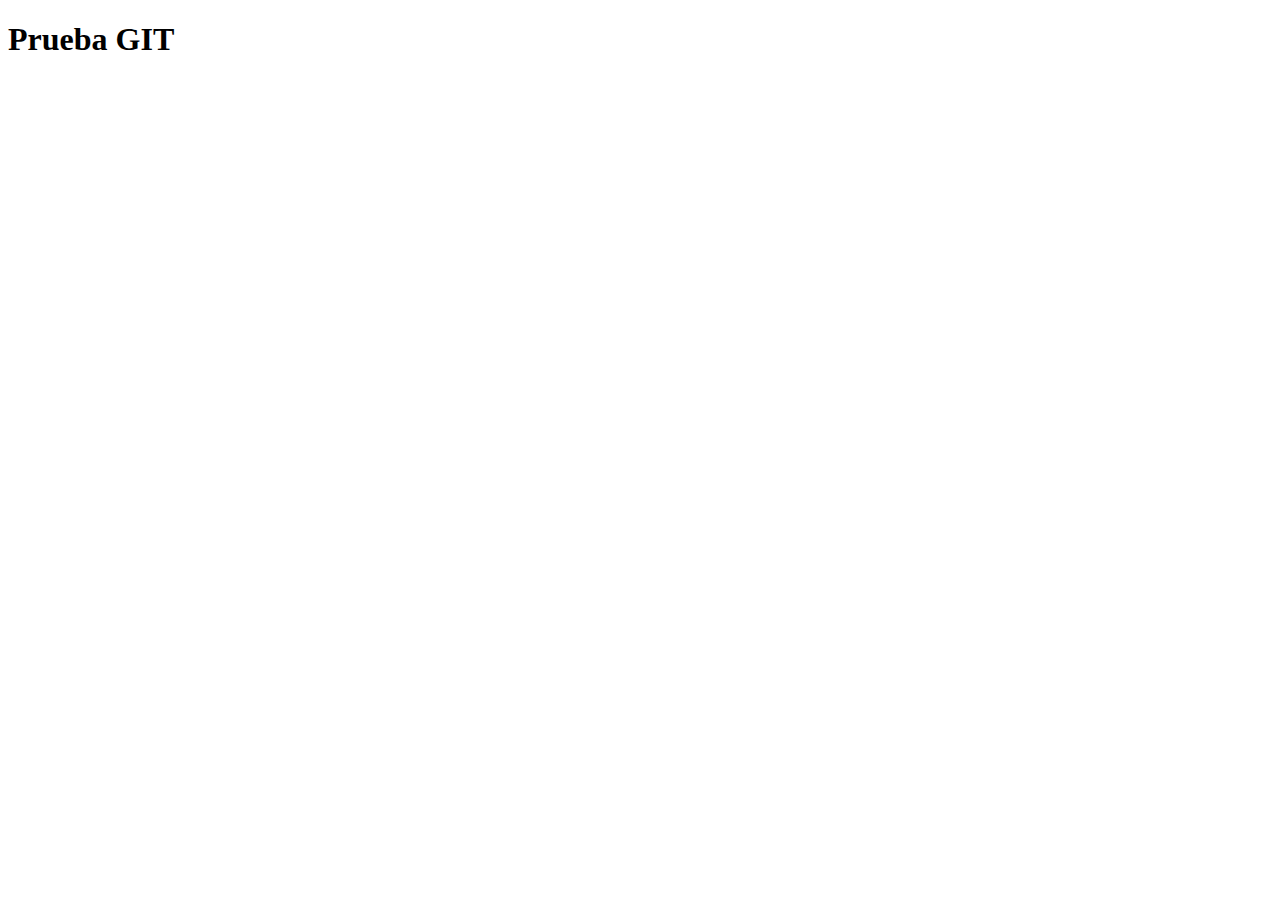
==== index.html @ 6b3c194b "mi primer commit" ====
<!DOCTYPE html>
<html lang="en">
<head>
    <meta charset="UTF-8">
    <meta http-equiv="X-UA-Compatible" content="IE=edge">
    <meta name="viewport" content="width=device-width, initial-scale=1.0">
    <title>Prueba Git</title>
</head>
<body>
    <h1>Prueba GIT</h1>
    
</body>
</html>
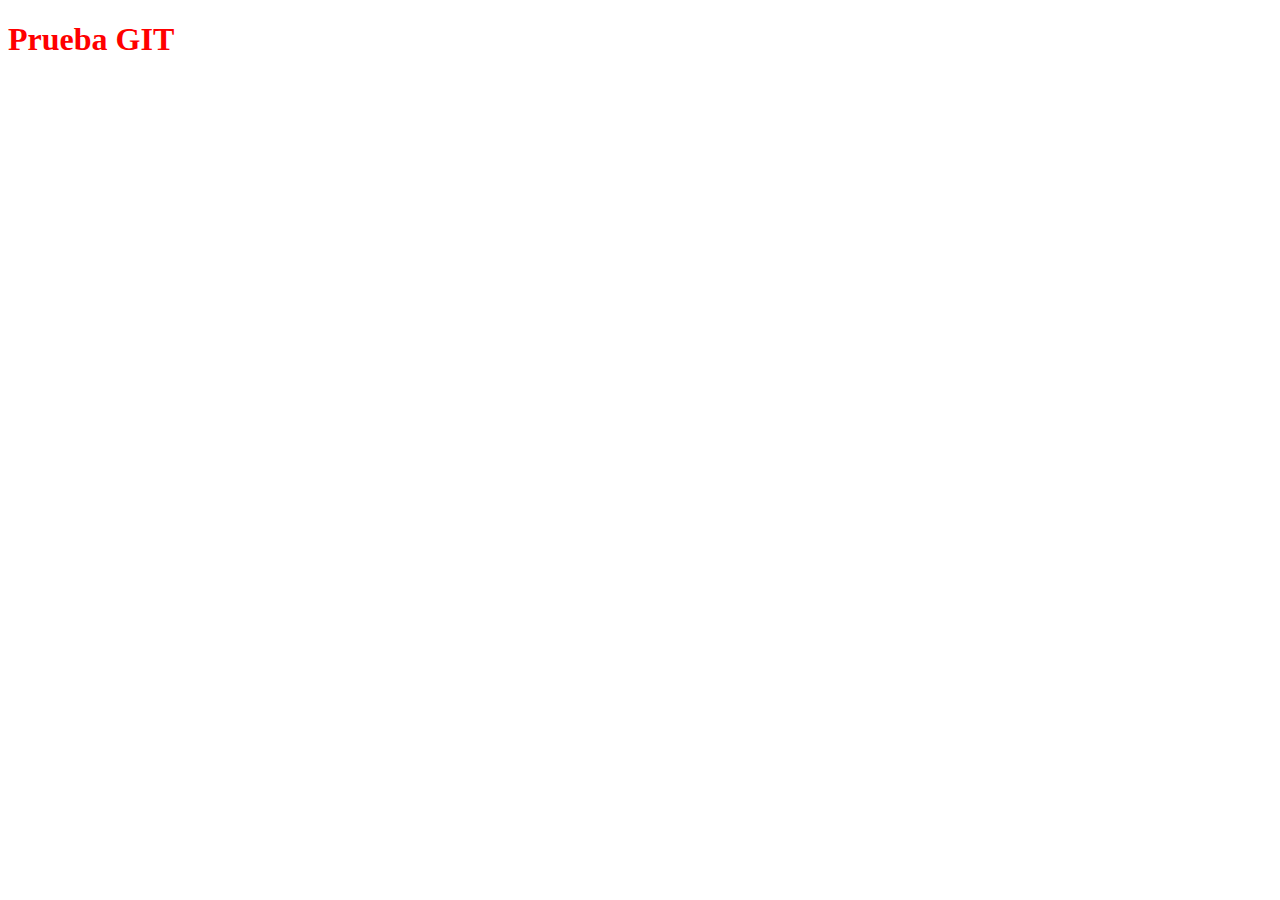
==== commit 558be809: "mi segundo commit" ====
--- a/index.html
+++ b/index.html
@@ -5,6 +5,7 @@
     <meta http-equiv="X-UA-Compatible" content="IE=edge">
     <meta name="viewport" content="width=device-width, initial-scale=1.0">
     <title>Prueba Git</title>
+    <link rel="stylesheet" href="style.css">
 </head>
 <body>
     <h1>Prueba GIT</h1>
--- a/style.css
+++ b/style.css
@@ -0,0 +1,3 @@
+h1{
+    color: red
+}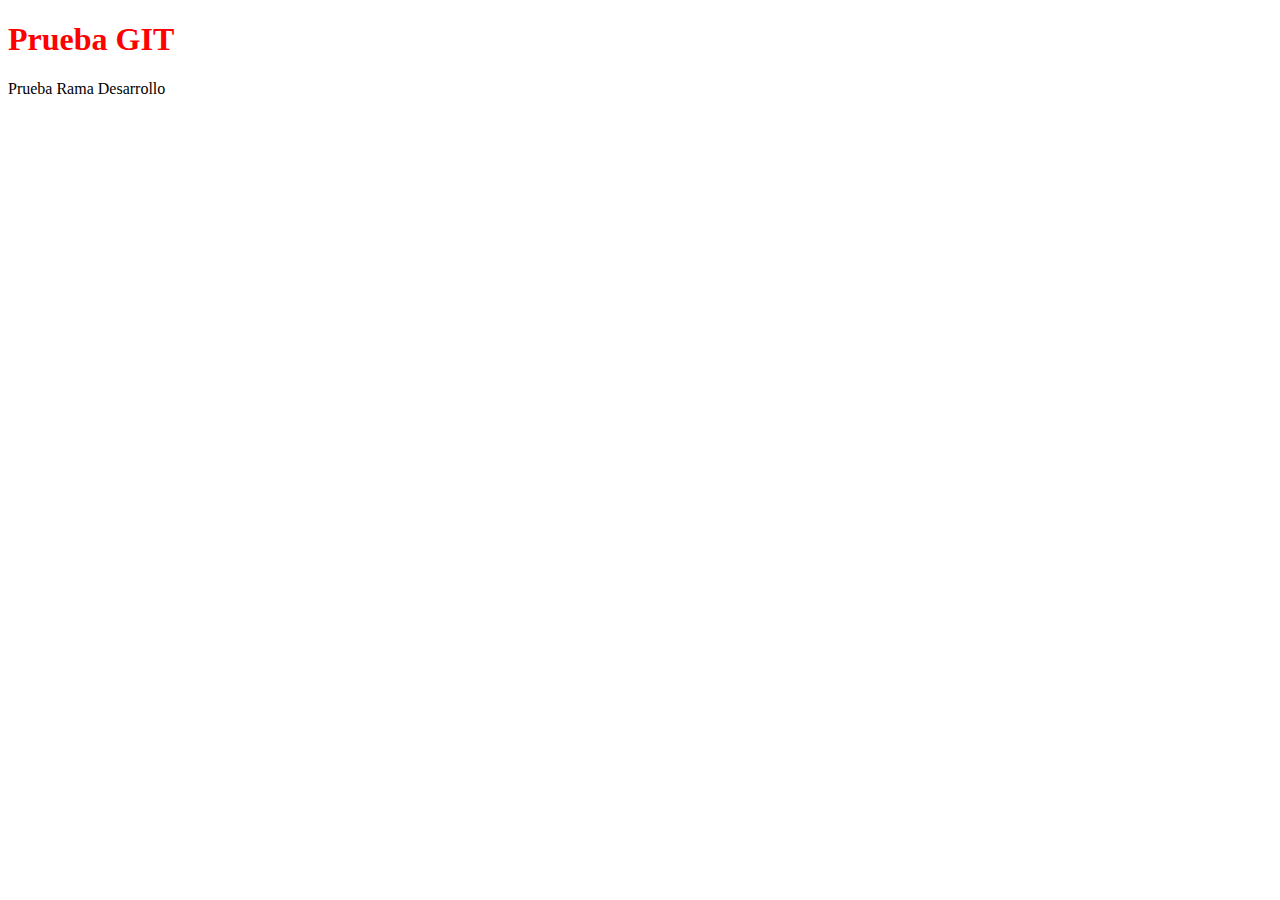
==== commit 829545e3: "Update index.html" ====
--- a/index.html
+++ b/index.html
@@ -9,6 +9,7 @@
 </head>
 <body>
     <h1>Prueba GIT</h1>
+    <p>Prueba Rama Desarrollo</p>
     
 </body>
-</html>+</html>
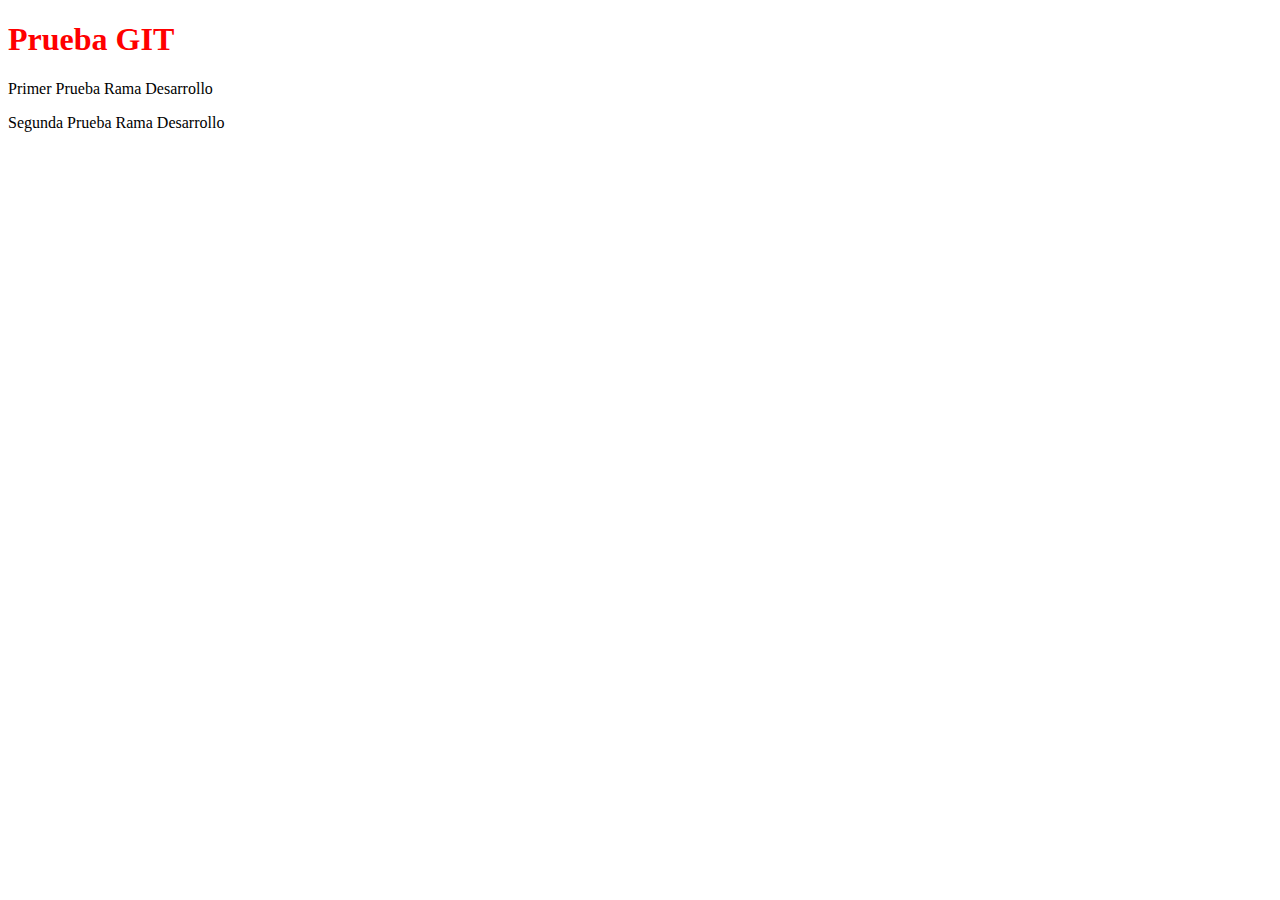
==== commit 010c3c7c: "Update index.html" ====
--- a/index.html
+++ b/index.html
@@ -9,7 +9,8 @@
 </head>
 <body>
     <h1>Prueba GIT</h1>
-    <p>Prueba Rama Desarrollo</p>
+    <p>Primer Prueba Rama Desarrollo</p>
+    <p>Segunda Prueba Rama Desarrollo</p>
     
 </body>
 </html>
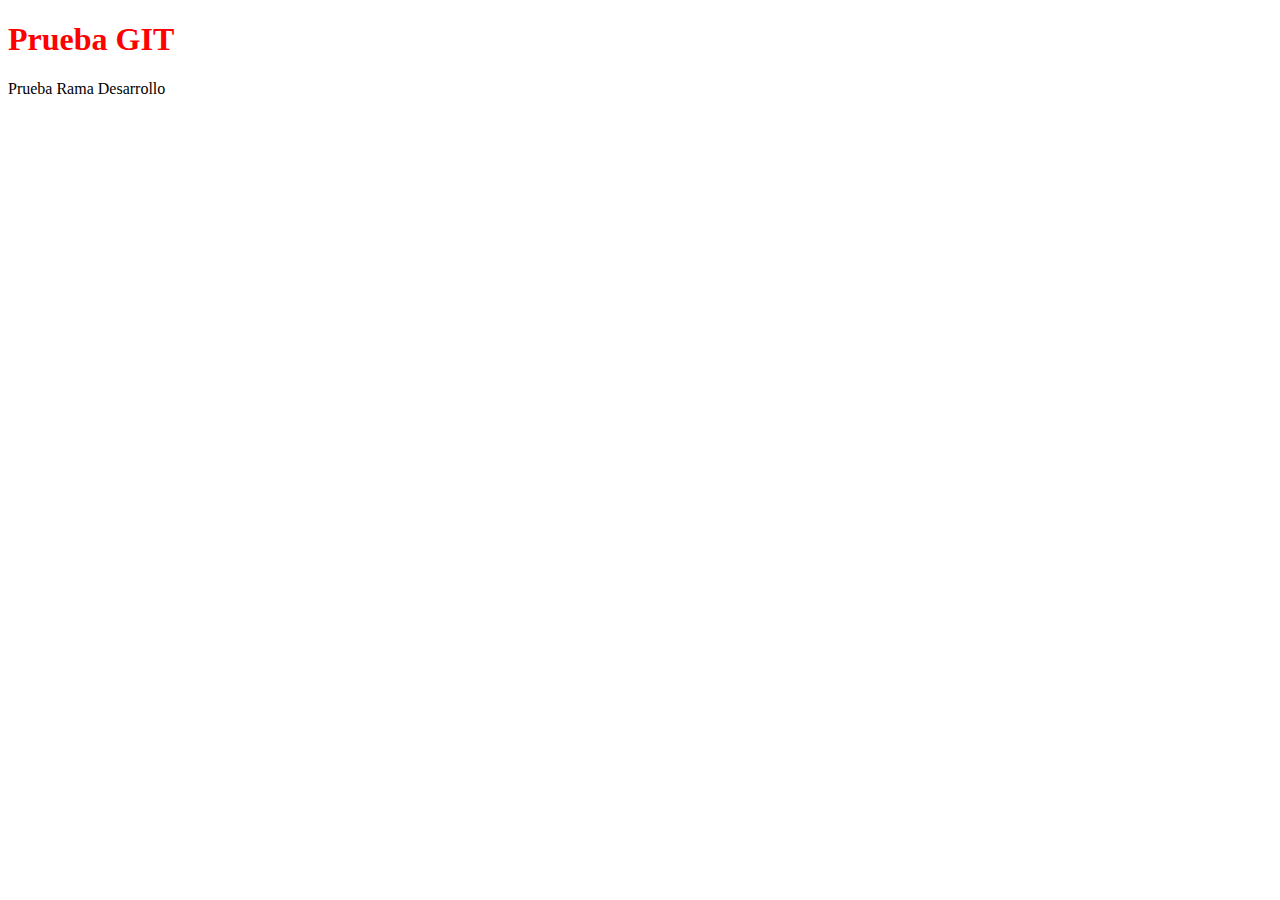
==== commit 2abd3d5d: "Revert "Desarrollo"" ====
--- a/index.html
+++ b/index.html
@@ -9,8 +9,7 @@
 </head>
 <body>
     <h1>Prueba GIT</h1>
-    <p>Primer Prueba Rama Desarrollo</p>
-    <p>Segunda Prueba Rama Desarrollo</p>
+    <p>Prueba Rama Desarrollo</p>
     
 </body>
 </html>
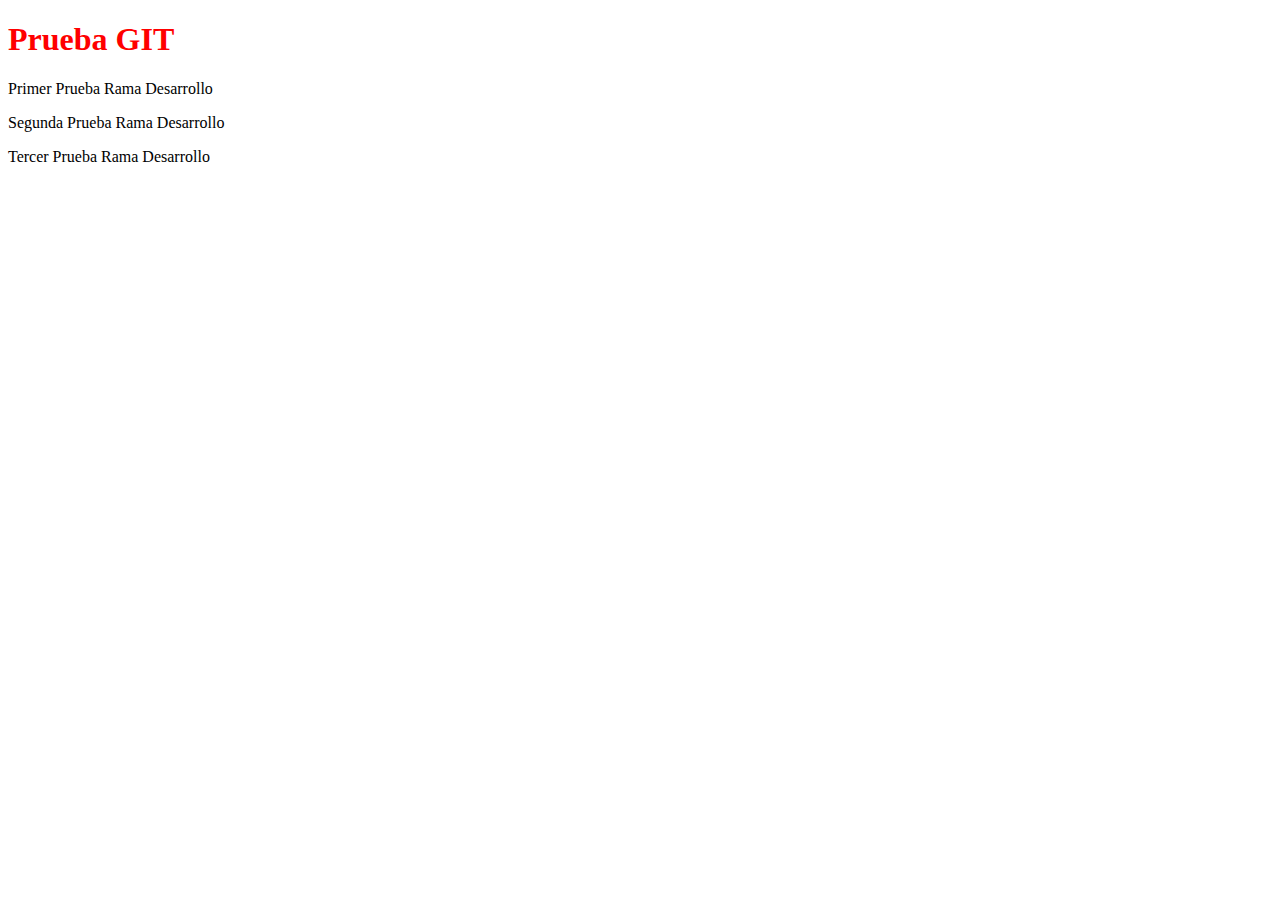
==== commit 89f26347: "Update index.html" ====
--- a/index.html
+++ b/index.html
@@ -9,7 +9,9 @@
 </head>
 <body>
     <h1>Prueba GIT</h1>
-    <p>Prueba Rama Desarrollo</p>
+    <p>Primer Prueba Rama Desarrollo</p>
+    <p>Segunda Prueba Rama Desarrollo</p>
+    <p>Tercer Prueba Rama Desarrollo</p>
     
 </body>
 </html>
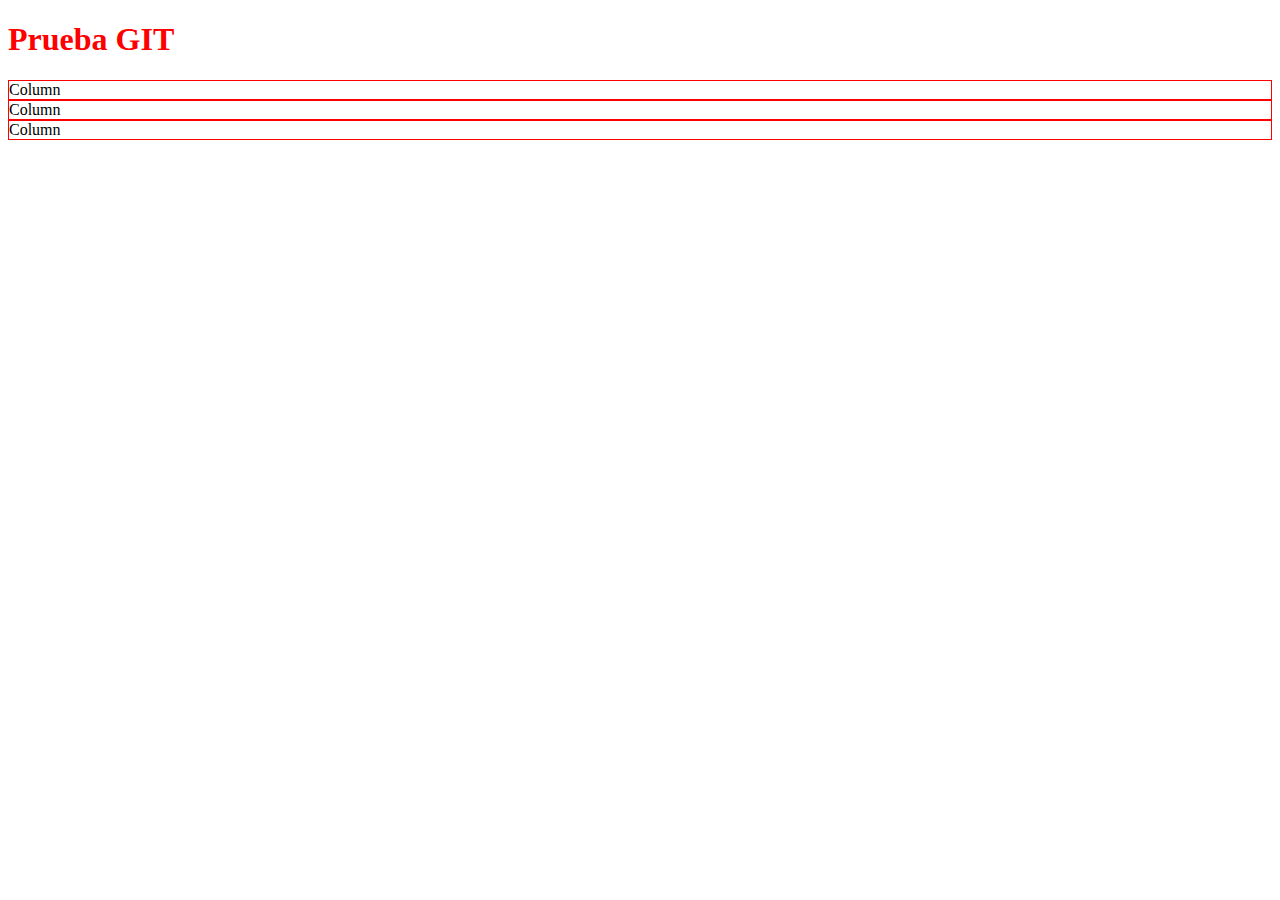
==== commit e1185a61: "pruebas de boostrap" ====
--- a/index.html
+++ b/index.html
@@ -6,12 +6,22 @@
     <meta name="viewport" content="width=device-width, initial-scale=1.0">
     <title>Prueba Git</title>
     <link rel="stylesheet" href="style.css">
+    <link href="https://cdn.jsdelivr.net/npm/bootstrap@5.0.1/dist/css/bootstrap.min.css" rel="stylesheet" 
+        integrity="sha384-+0n0xVW2eSR5OomGNYDnhzAbDsOXxcvSN1TPprVMTNDbiYZCxYbOOl7+AMvyTG2x" crossorigin="anonymous">
 </head>
+
 <body>
     <h1>Prueba GIT</h1>
-    <p>Primer Prueba Rama Desarrollo</p>
-    <p>Segunda Prueba Rama Desarrollo</p>
-    <p>Tercer Prueba Rama Desarrollo</p>
     
+    <div class="container">
+        <div class="row">
+            <div class="col-2 columna"> Column </div>
+            <div class="col-2 columna"> Column </div>
+            <div class="col-8 columna"> Column </div>
+        </div>
+    
+      </div>
+    <script src="https://cdn.jsdelivr.net/npm/bootstrap@5.0.1/dist/js/bootstrap.bundle.min.js" 
+        integrity="sha384-gtEjrD/SeCtmISkJkNUaaKMoLD0//ElJ19smozuHV6z3Iehds+3Ulb9Bn9Plx0x4" crossorigin= "anonymous"></script>
 </body>
 </html>
--- a/style.css
+++ b/style.css
@@ -1,3 +1,7 @@
 h1{
     color: red
+}
+
+.columna{
+    border: 1px solid red;
 }